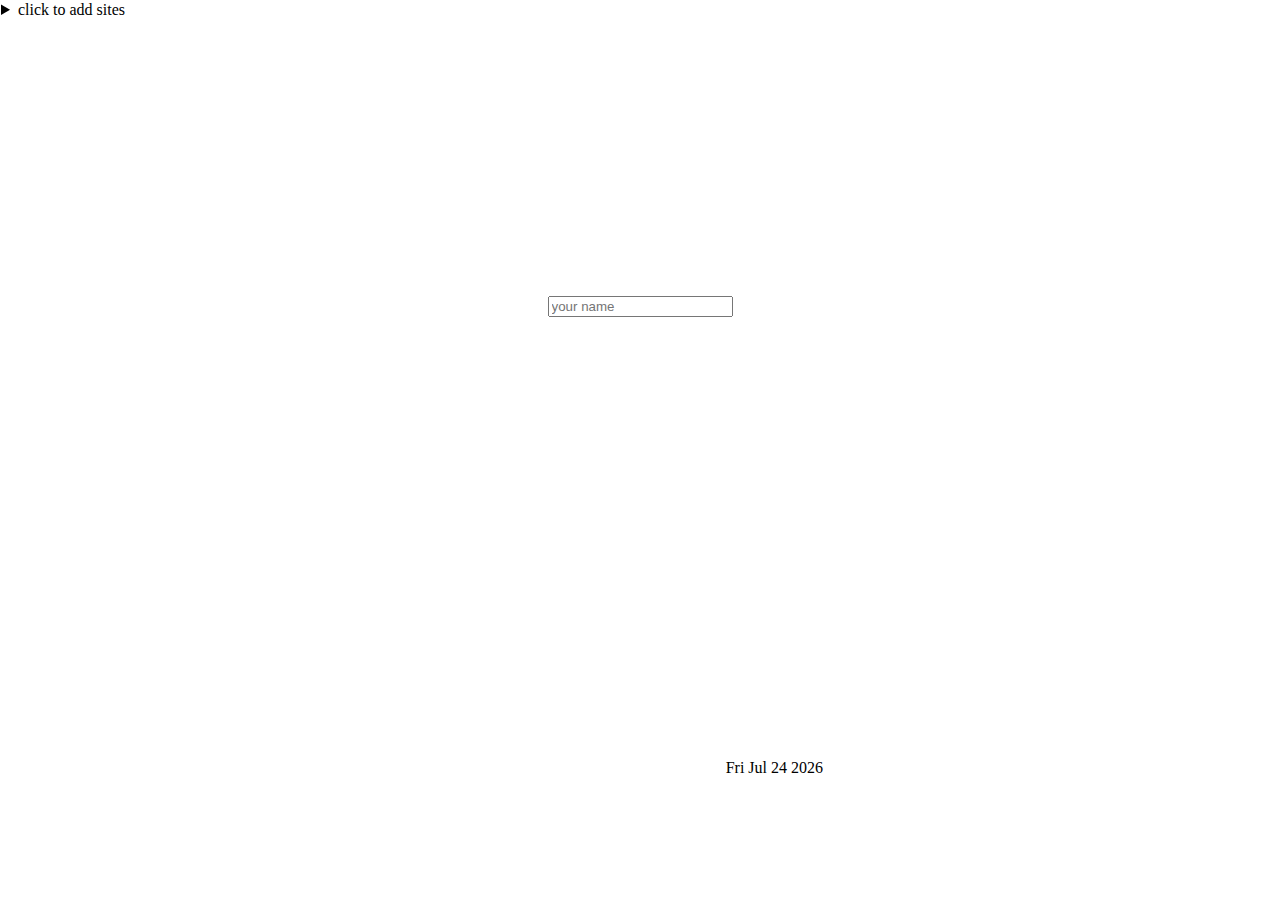
==== home.html @ cb0314af "first" ====
<!DOCTYPE html>
<html>
    <head>
        <title>your web</title>
        <meta charset="utf-8">
        <link rel="stylesheet" href="style.css" text/css>
    </head>
    <body>
        
    <div class="whole">
        <div class="freq">
            <div class="hereSave"></div>
            <details>
                <summary>click to add sites</summary>
                <label for="siteName">name : </label><input type="text" placeholder="sitename" id="siteName"
                required="required">
                <label for="url">url : </label><input type="text" id = "url" required="required">
                <button class="saveResult">save</button>
            </details>
            
        </div>
        <div></div>
        <div class="weather"></div>
        <div></div>
        <div class="boss">
            <form class="nameForm">
                <label for="inputName" class="hide">Name</label><input type="text" 
                placeholder="your name" required="required" id="inputName">
            </form>
            <span class="bossText"></span>
        </div>  
        <div></div>
        
        <div></div>
        <div class="works hide">
            <form class="workToFinish">
                <label for="plan" class="hide">your plan</label>😉<input type="text" 
                placeholder="what's your plan today ?" required="required" id="plan">               
            </form>
            <ul class="todolists"></ul>
        </div>
        <div class="time_date">
            <div class="timeSpan"></div>
            <div class="dateSpan"></div>
        </div>
        
        
        <script src="hello.js"></script>
        <script src="time.js"></script>
        <script src="weather.js"></script>
        <script src="freqSite.js"></script>
        <script src="bg.js"></script>
    </div>
    </body>
</html>
---- style.css ----
html {
        height : 100%;
}

body {
    margin : 0;
    position:absolute; top:0; bottom:0; right:0; left:0;
}
.boss{
    position: relative;
    text-align: center;
    font-size : 40px;
    
   
}
.boss>span.bossText{
    display:grid;
    
    color:rgba(11, 51, 48, 0.664);
    
    padding-top:60px;
    
    font-size : 50px;
    font-style: italic;
    font-family : Georgia, 'Times New Roman', Times, serif;
}
.hide{
    display: none;
}
.works{
    text-align:center;
}
.workToFinish>#plan{
    color : black;
    text-align : start;
    all: unset;
    width : 400px;
    font-size: 30px;
    font-style:italic;
    font-family : Georgia, 'Times New Roman', Times, serif;
    border-bottom : 1px solid black;
    cursor: text;
    opacity : 0.6;
}
#plan:hover{
    opacity : 1;
}

@keyframes fadeIn{
    from{
        opacity : 0;
    }
    to{
        opacity:0.8;
    }
}
.bgimage{
    position: absolute;
    top : 0;
    left:0;
    width:100%;
    height:100%;
    z-index: -1;
    animation: fadeIn 0.5s linear;
    opacity:0.8;
}
.whole{
    position: absolute;
    top:0; bottom:0; right:0; left:0;
    display : grid;
    border : 1px solid white;
    row-gap : 10px;
    grid-template-columns: repeat(3, 1fr);
    grid-template-rows: repeat(3, auto);

}
.todolists{
    
    list-style-type: none;
    border: 1px solid black;
    background-color: rgba(246, 252, 246, 0.678);
    border-style: none;
    border-radius : 5px;
    opacity : 0.3;
    font-size:20px;
    font-family: 'Lucida Sans', 'Lucida Sans Regular', 'Lucida Grande', 'Lucida Sans Unicode', Geneva, Verdana, sans-serif;
    transition: opacity 1s;
}
.todolists:hover{
    opacity : 1;
    
}
.time_date{
    display : flex;
    flex-direction: column;
    align-items: stretch;
    justify-content: center;
}
.time_date>.dateSpan{
    margin-right:30px;
    text-align:end;
}
.time_date>.timeSpan{
    margin-right: 30px;
    font-size : 60px;
    font-style :italic;
    font-family : 'Courier New', Courier, monospace;
    text-align: end;
}
.weather{
    display : flex;
    flex-direction: column;
}
.weather> a{
    text-align: end;
    margin-right : 15px;
    margin-top : 15px;
    text-decoration: none;
}
.weather > span{
    text-align: end;
    margin-right : 15px;
    margin-top : 15px;
    font-size : 20px;
}
.weather> a> span{
    opacity : 0.4 ; 
    font-size : 30px;
    font-family : Verdana, Geneva, Tahoma, sans-serif;
}
.weather> a> span:hover{
    opacity : 1;
}

.freq{

}
.freq> details> summary{
    cursor: pointer;
}
.freq .saveResult{
    cursor: pointer;
}
.freq> .hereSave> a> button{
    width : 60px;
    cursor: pointer;
}
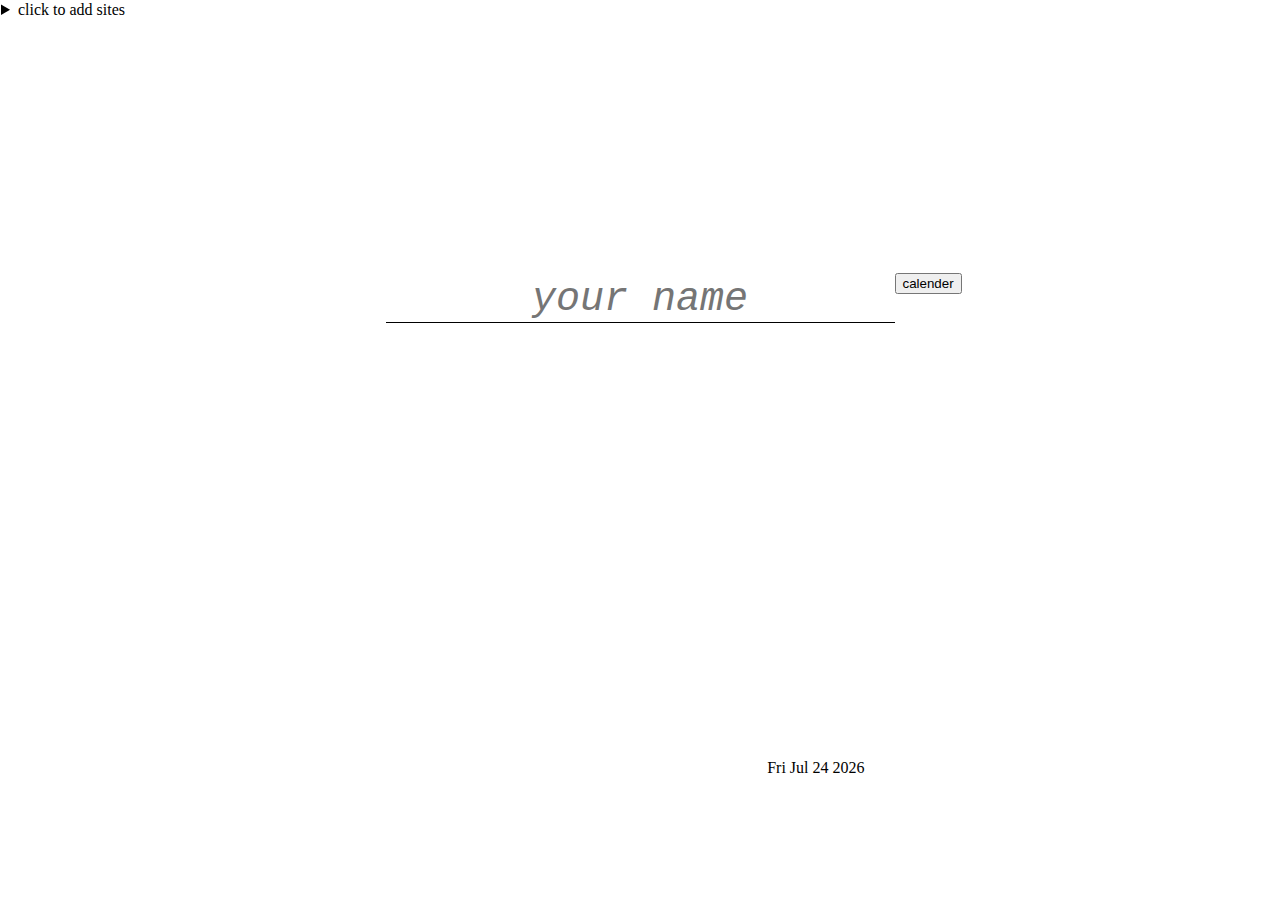
==== commit 02e3fba2: "v2" ====
--- a/home.html
+++ b/home.html
@@ -29,7 +29,12 @@
             </form>
             <span class="bossText"></span>
         </div>  
-        <div></div>
+        <div>
+            <form action="calender.html">
+                <button type='submit'>calender</button>
+            </form>
+
+        </div>
         
         <div></div>
         <div class="works hide">
--- a/style.css
+++ b/style.css
@@ -13,6 +13,7 @@
     
    
 }
+
 .boss>span.bossText{
     display:grid;
     
@@ -27,6 +28,9 @@
 .hide{
     display: none;
 }
+
+
+
 .works{
     text-align:center;
 }
@@ -132,9 +136,7 @@
     opacity : 1;
 }
 
-.freq{
 
-}
 .freq> details> summary{
     cursor: pointer;
 }
@@ -144,4 +146,11 @@
 .freq> .hereSave> a> button{
     width : 60px;
     cursor: pointer;
-}+}
+
+.nameForm> input{
+    all:unset;
+    border-bottom: 1px solid black;
+    font-style:italic;
+    font-family: 'Courier New', Courier, monospace;
+}
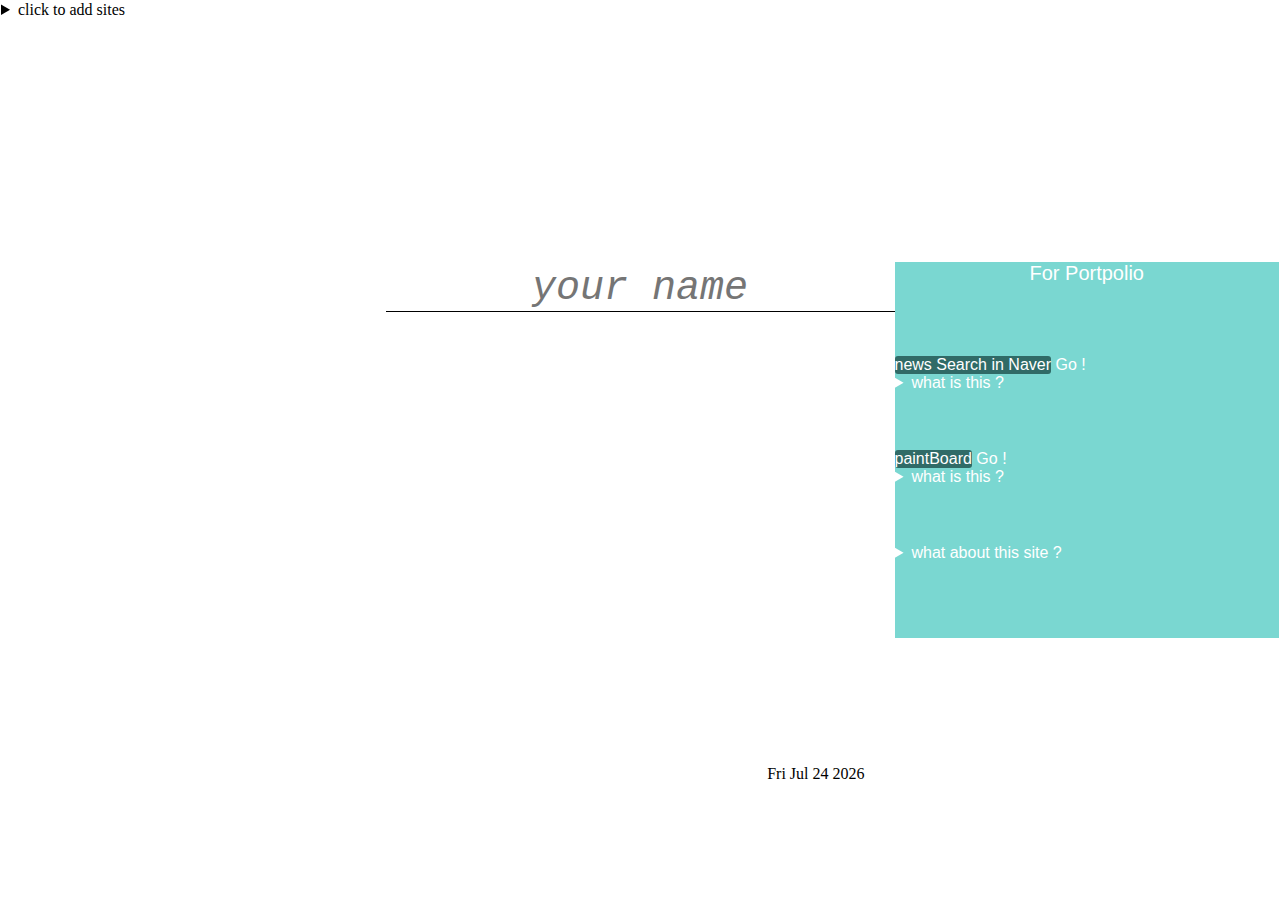
==== commit 03265fa5: "add link to each member" ====
--- a/home.html
+++ b/home.html
@@ -1,60 +1,89 @@
 <!DOCTYPE html>
 <html>
-    <head>
-        <title>your web</title>
-        <meta charset="utf-8">
-        <link rel="stylesheet" href="style.css" text/css>
-    </head>
-    <body>
-        
+  <head>
+    <title>your web</title>
+    <meta charset="utf-8" />
+    <link rel="stylesheet" href="style.css" text/css>
+  </head>
+  <body>
     <div class="whole">
-        <div class="freq">
-            <div class="hereSave"></div>
-            <details>
-                <summary>click to add sites</summary>
-                <label for="siteName">name : </label><input type="text" placeholder="sitename" id="siteName"
-                required="required">
-                <label for="url">url : </label><input type="text" id = "url" required="required">
-                <button class="saveResult">save</button>
-            </details>
-            
+      <div class="freq">
+        <div class="hereSave"></div>
+        <details>
+          <summary>click to add sites</summary>
+          <label for="siteName">name : </label
+          ><input
+            type="text"
+            placeholder="sitename"
+            id="siteName"
+            required="required"
+          />
+          <label for="url">url : </label
+          ><input type="text" id="url" required="required" />
+          <button class="saveResult">save</button>
+        </details>
+      </div>
+      <div></div>
+      <div class="weather"></div>
+      <div></div>
+      <div class="boss">
+        <form class="nameForm">
+          <label for="inputName" class="hide">Name</label
+          ><input
+            type="text"
+            placeholder="your name"
+            required="required"
+            id="inputName"
+          />
+        </form>
+        <span class="bossText"></span>
+      </div>
+      <div class="portpolio">
+        <div class="polio head">For Portpolio</div>
+        <div class="polio">
+          <form action="https://myscrapper.jongpal.repl.co/">
+            <button type="submit" id="naver" class="buttons_set">news Search in Naver</button>
+            <label for="naver">Go !</label>
+          </form>
+          <details><summary>what is this ?</summary>
+        Searching naver news. + you can choose date you want to see</details>
         </div>
-        <div></div>
-        <div class="weather"></div>
-        <div></div>
-        <div class="boss">
-            <form class="nameForm">
-                <label for="inputName" class="hide">Name</label><input type="text" 
-                placeholder="your name" required="required" id="inputName">
-            </form>
-            <span class="bossText"></span>
-        </div>  
-        <div>
-            <form action="calender.html">
-                <button type='submit'>calender</button>
-            </form>
+        <div class="polio">
+          <form action="https://jongpal.github.io/vanillaJS/">
+            <button type="submit" id="painting" class="buttons_set">paintBoard</button>
+            <label for="painting">Go !</label>
+          </form>
+          <details><summary>what is this ?</summary>
+            simple paintboard with various function</details>
+        </div>
+        <div class="polio">
+            <details><summary>what about this site ?</summary>
+               basic chrome web, you can see current location, weather and you can add todolists. You can see current Time and you can add urls for your frequently visiting site </details>
+        </div>
+      </div>
 
-        </div>
-        
-        <div></div>
-        <div class="works hide">
-            <form class="workToFinish">
-                <label for="plan" class="hide">your plan</label>😉<input type="text" 
-                placeholder="what's your plan today ?" required="required" id="plan">               
-            </form>
-            <ul class="todolists"></ul>
-        </div>
-        <div class="time_date">
-            <div class="timeSpan"></div>
-            <div class="dateSpan"></div>
-        </div>
-        
-        
-        <script src="hello.js"></script>
-        <script src="time.js"></script>
-        <script src="weather.js"></script>
-        <script src="freqSite.js"></script>
-        <script src="bg.js"></script>
+      <div></div>
+      <div class="works hide">
+        <form class="workToFinish">
+          <label for="plan" class="hide">your plan</label>😉<input
+            type="text"
+            placeholder="what's your plan today ?"
+            required="required"
+            id="plan"
+          />
+        </form>
+        <ul class="todolists"></ul>
+      </div>
+      <div class="time_date">
+        <div class="timeSpan"></div>
+        <div class="dateSpan"></div>
+      </div>
+
+      <script src="hello.js"></script>
+      <script src="time.js"></script>
+      <script src="weather.js"></script>
+      <script src="freqSite.js"></script>
+      <script src="bg.js"></script>
     </div>
-    </body>
-</html>+  </body>
+</html>
--- a/style.css
+++ b/style.css
@@ -1,156 +1,184 @@
 html {
-        height : 100%;
+  height: 100%;
 }
 
 body {
-    margin : 0;
-    position:absolute; top:0; bottom:0; right:0; left:0;
+  margin: 0;
+  position: absolute;
+  top: 0;
+  bottom: 0;
+  right: 0;
+  left: 0;
 }
-.boss{
-    position: relative;
-    text-align: center;
-    font-size : 40px;
-    
-   
+.boss {
+  position: relative;
+  text-align: center;
+  font-size: 40px;
 }
 
-.boss>span.bossText{
-    display:grid;
-    
-    color:rgba(11, 51, 48, 0.664);
-    
-    padding-top:60px;
-    
-    font-size : 50px;
-    font-style: italic;
-    font-family : Georgia, 'Times New Roman', Times, serif;
+.boss > span.bossText {
+  display: grid;
+
+  color: rgba(11, 51, 48, 0.664);
+
+  padding-top: 60px;
+
+  font-size: 50px;
+  font-style: italic;
+  font-family: Georgia, 'Times New Roman', Times, serif;
 }
-.hide{
-    display: none;
+.hide {
+  display: none;
 }
 
-
-
-.works{
-    text-align:center;
+.works {
+  text-align: center;
 }
-.workToFinish>#plan{
-    color : black;
-    text-align : start;
-    all: unset;
-    width : 400px;
-    font-size: 30px;
-    font-style:italic;
-    font-family : Georgia, 'Times New Roman', Times, serif;
-    border-bottom : 1px solid black;
-    cursor: text;
-    opacity : 0.6;
+.workToFinish > #plan {
+  color: black;
+  text-align: start;
+  all: unset;
+  width: 400px;
+  font-size: 30px;
+  font-style: italic;
+  font-family: Georgia, 'Times New Roman', Times, serif;
+  border-bottom: 1px solid black;
+  cursor: text;
+  opacity: 0.6;
 }
-#plan:hover{
-    opacity : 1;
+#plan:hover {
+  opacity: 1;
 }
 
-@keyframes fadeIn{
-    from{
-        opacity : 0;
-    }
-    to{
-        opacity:0.8;
-    }
+@keyframes fadeIn {
+  from {
+    opacity: 0;
+  }
+  to {
+    opacity: 0.8;
+  }
 }
-.bgimage{
-    position: absolute;
-    top : 0;
-    left:0;
-    width:100%;
-    height:100%;
-    z-index: -1;
-    animation: fadeIn 0.5s linear;
-    opacity:0.8;
+.bgimage {
+  background-size: cover;
+  background-position: center;
+  position: absolute;
+  top: 0;
+  left: 0;
+  width: 100%;
+  height: 100%;
+  z-index: -1;
+  animation: fadeIn 0.5s linear;
+  opacity: 0.8;
 }
-.whole{
-    position: absolute;
-    top:0; bottom:0; right:0; left:0;
-    display : grid;
-    border : 1px solid white;
-    row-gap : 10px;
-    grid-template-columns: repeat(3, 1fr);
-    grid-template-rows: repeat(3, auto);
-
+.whole {
+  position: absolute;
+  top: 0;
+  bottom: 0;
+  right: 0;
+  left: 0;
+  display: grid;
+  border: 1px solid white;
+  row-gap: 10px;
+  grid-template-columns: repeat(3, 1fr);
+  grid-template-rows: repeat(3, auto);
 }
-.todolists{
-    
-    list-style-type: none;
-    border: 1px solid black;
-    background-color: rgba(246, 252, 246, 0.678);
-    border-style: none;
-    border-radius : 5px;
-    opacity : 0.3;
-    font-size:20px;
-    font-family: 'Lucida Sans', 'Lucida Sans Regular', 'Lucida Grande', 'Lucida Sans Unicode', Geneva, Verdana, sans-serif;
-    transition: opacity 1s;
+.todolists {
+  list-style-type: none;
+  border: 1px solid black;
+  background-color: rgba(246, 252, 246, 0.678);
+  border-style: none;
+  border-radius: 5px;
+  opacity: 0.3;
+  font-size: 20px;
+  font-family: 'Lucida Sans', 'Lucida Sans Regular', 'Lucida Grande',
+    'Lucida Sans Unicode', Geneva, Verdana, sans-serif;
+  transition: opacity 1s;
 }
-.todolists:hover{
-    opacity : 1;
-    
+.todolists:hover {
+  opacity: 1;
 }
-.time_date{
-    display : flex;
-    flex-direction: column;
-    align-items: stretch;
-    justify-content: center;
+.time_date {
+  display: flex;
+  flex-direction: column;
+  align-items: stretch;
+  justify-content: center;
 }
-.time_date>.dateSpan{
-    margin-right:30px;
-    text-align:end;
+.time_date > .dateSpan {
+  margin-right: 30px;
+  text-align: end;
 }
-.time_date>.timeSpan{
-    margin-right: 30px;
-    font-size : 60px;
-    font-style :italic;
-    font-family : 'Courier New', Courier, monospace;
-    text-align: end;
+.time_date > .timeSpan {
+  margin-right: 30px;
+  font-size: 60px;
+  font-style: italic;
+  font-family: 'Courier New', Courier, monospace;
+  text-align: end;
 }
-.weather{
-    display : flex;
-    flex-direction: column;
+.weather {
+  display: flex;
+  flex-direction: column;
 }
-.weather> a{
-    text-align: end;
-    margin-right : 15px;
-    margin-top : 15px;
-    text-decoration: none;
+.weather > a {
+  text-align: end;
+  margin-right: 15px;
+  margin-top: 15px;
+  text-decoration: none;
 }
-.weather > span{
-    text-align: end;
-    margin-right : 15px;
-    margin-top : 15px;
-    font-size : 20px;
+.weather > span {
+  text-align: end;
+  margin-right: 15px;
+  margin-top: 15px;
+  font-size: 20px;
 }
-.weather> a> span{
-    opacity : 0.4 ; 
-    font-size : 30px;
-    font-family : Verdana, Geneva, Tahoma, sans-serif;
+.weather > a > span {
+  opacity: 0.4;
+  font-size: 30px;
+  font-family: Verdana, Geneva, Tahoma, sans-serif;
 }
-.weather> a> span:hover{
-    opacity : 1;
+.weather > a > span:hover {
+  opacity: 1;
 }
 
-
-.freq> details> summary{
-    cursor: pointer;
+.freq > details > summary {
+  cursor: pointer;
 }
-.freq .saveResult{
-    cursor: pointer;
+.freq .saveResult {
+  cursor: pointer;
 }
-.freq> .hereSave> a> button{
-    width : 60px;
-    cursor: pointer;
+.freq > .hereSave > a > button {
+  width: 60px;
+  cursor: pointer;
 }
 
-.nameForm> input{
-    all:unset;
-    border-bottom: 1px solid black;
-    font-style:italic;
-    font-family: 'Courier New', Courier, monospace;
+.nameForm > input {
+  all: unset;
+  border-bottom: 1px solid black;
+  font-style: italic;
+  font-family: 'Courier New', Courier, monospace;
 }
+.portpolio {
+  font-family: Arial, Helvetica, sans-serif;
+  color: white;
+  display: grid;
+  grid-template-rows: repeat(4, 1fr);
+  background-color: rgba(55, 194, 185, 0.664);
+}
+.portpolio .head {
+  font-size: 20px;
+  display: flex;
+  align-content: center;
+  justify-content: center;
+}
+.buttons_set {
+  all: unset;
+  cursor: pointer;
+  background-color: rgba(11, 51, 48, 0.664);
+  border-radius: 3px;
+}
+.buttons_set:hover {
+  cursor: pointer;
+  transform: scale(0.92);
+}
+details {
+  cursor: pointer;
+}
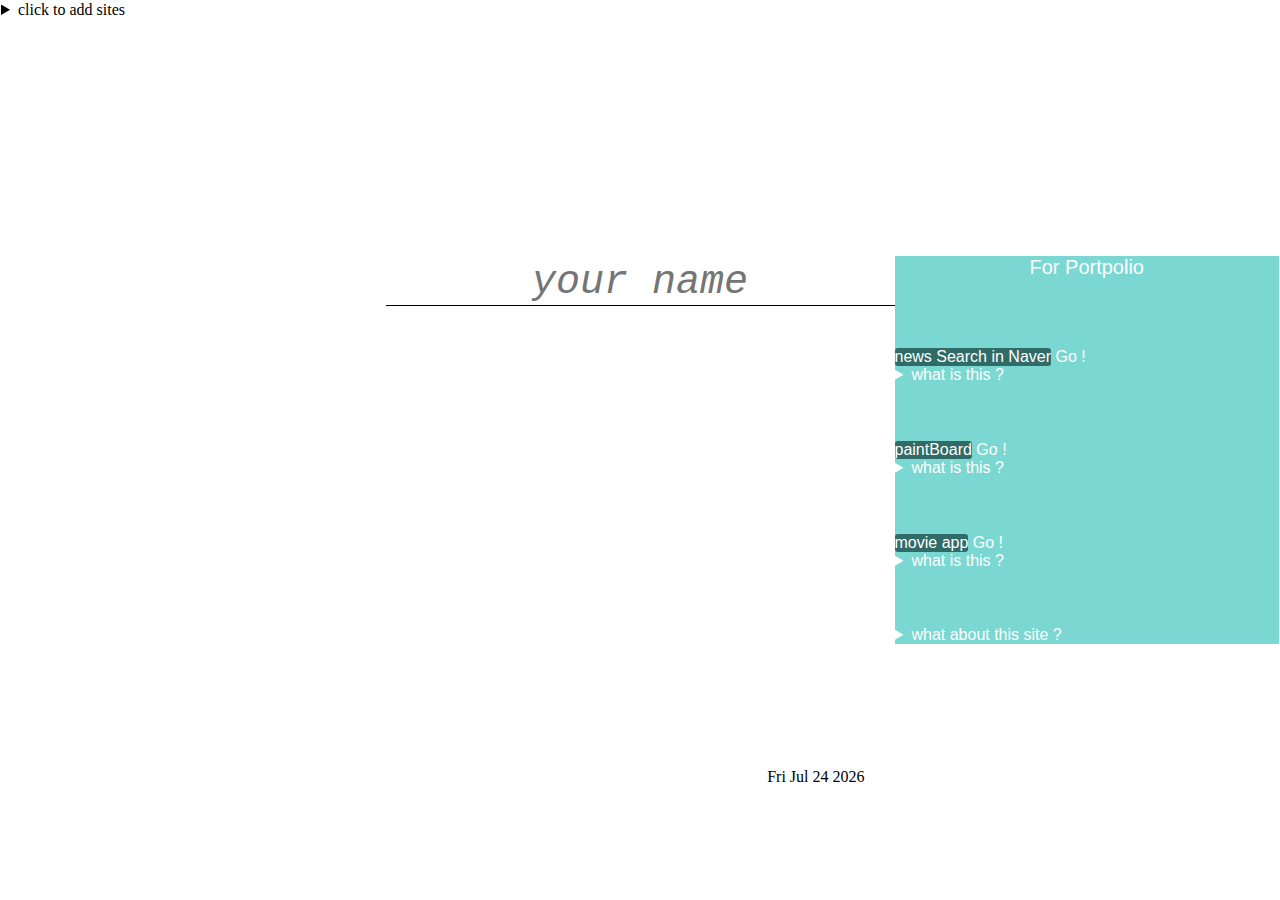
==== commit c4a51a6c: "add link" ====
--- a/home.html
+++ b/home.html
@@ -46,7 +46,7 @@
             <label for="naver">Go !</label>
           </form>
           <details><summary>what is this ?</summary>
-        Searching naver news. + you can choose date you want to see</details>
+        Searching naver news.(python + Flask) + you can set the specific date</details>
         </div>
         <div class="polio">
           <form action="https://jongpal.github.io/vanillaJS/">
@@ -54,7 +54,15 @@
             <label for="painting">Go !</label>
           </form>
           <details><summary>what is this ?</summary>
-            simple paintboard with various function</details>
+            simple paintboard with various functions</details>
+        </div>
+        <div class="polio">
+          <form action="https://jongpal.github.io/first_movie_app/">
+            <button type="submit" id="painting" class="buttons_set">movie app</button>
+            <label for="painting">Go !</label>
+          </form>
+          <details><summary>what is this ?</summary>
+            simple movie app(using only React), shows result according to the rating . Can browse details of each movie, and can click like button(saved in user's cookie), can get query results according to the genres(for now only drama and family)</details>
         </div>
         <div class="polio">
             <details><summary>what about this site ?</summary>
